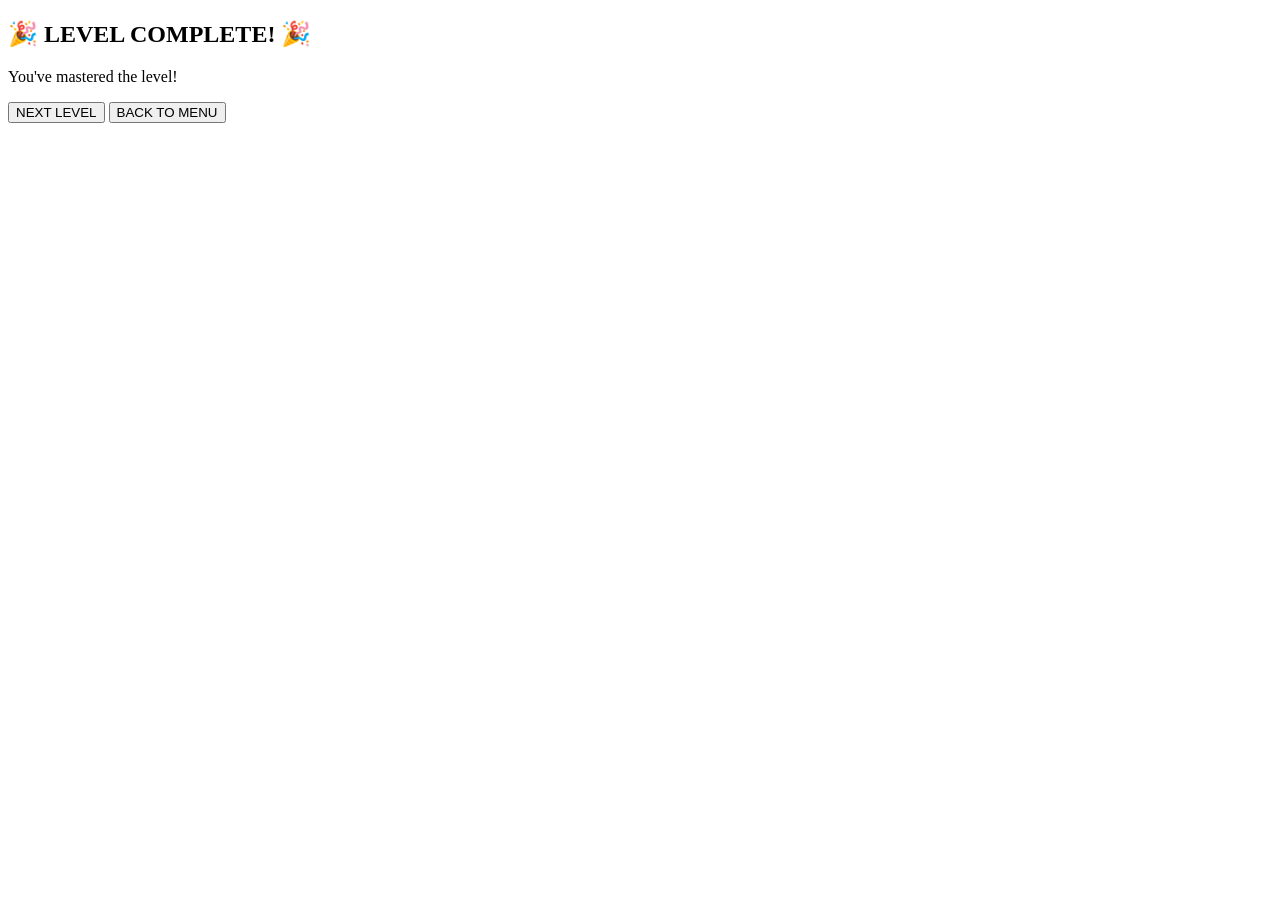
==== index.html @ 3d247ce1 "Add main game interface HTML" ====
<!DOCTYPE html>
<html lang="en">

<head>
	<meta charset="UTF-8">
	<meta name="viewport" content="width=device-width, initial-scale=1.0">
	<title>The Code Game</title>
	<link rel="stylesheet" href="src/css/main.css">
	<link rel="stylesheet" href="src/css/game.css">
</head>

<body>
	<div id="levelSelect" class="level-select">
		<div class="level-cards-container">
			<!-- Level cards will be dynamically added here -->
		</div>
	</div>

	<div id="gameContainer" class="container" style="display: none;">
		<div class="header">
			<div class="header-left">
				<div class="progress-info">
					RULES COMPLETED: <span id="rulesCompleted">0</span> / <span id="totalRules">0</span>
				</div>
			</div>
			<div class="header-center">
				<h1 class="title">THE CODE GAME</h1>
				<p class="level-info">LEVEL: LOADING...</p>
			</div>
			<div class="header-right">
				<button class="back-button">BACK TO MENU</button>
			</div>
		</div>

		<div class="game-area">
			<div class="left-panel">
				<div class="code-editor-container">
					<div class="line-numbers" id="lineNumbers">1</div>
					<textarea id="codeInput" class="code-input"
						placeholder="<!-- Type your HTML code here -->"></textarea>
					<div class="error-indicators" id="errorIndicators"></div>
				</div>

				<div class="rules-section" id="rulesSection">
					<!-- Rules will be dynamically added here -->
				</div>
			</div>

			<div class="right-panel">
				<div class="preview-header">LIVE PREVIEW</div>
				<div id="previewArea" class="preview-area">
					<!-- Preview will be rendered here -->
				</div>
			</div>
		</div>

	</div>

	<div class="modal-overlay" id="modalOverlay"></div>
	<div class="success-modal" id="successModal">
		<h2>🎉 LEVEL COMPLETE! 🎉</h2>
		<p>You've mastered the level!</p>
		<div class="success-buttons">
			<button class="submit-button next-level" id="nextLevelBtn">NEXT LEVEL</button>
			<button class="submit-button back-menu" id="backMenuBtn">BACK TO MENU</button>
		</div>
	</div>

	<script type="module" src="src/js/main.js"></script>
</body>

</html>
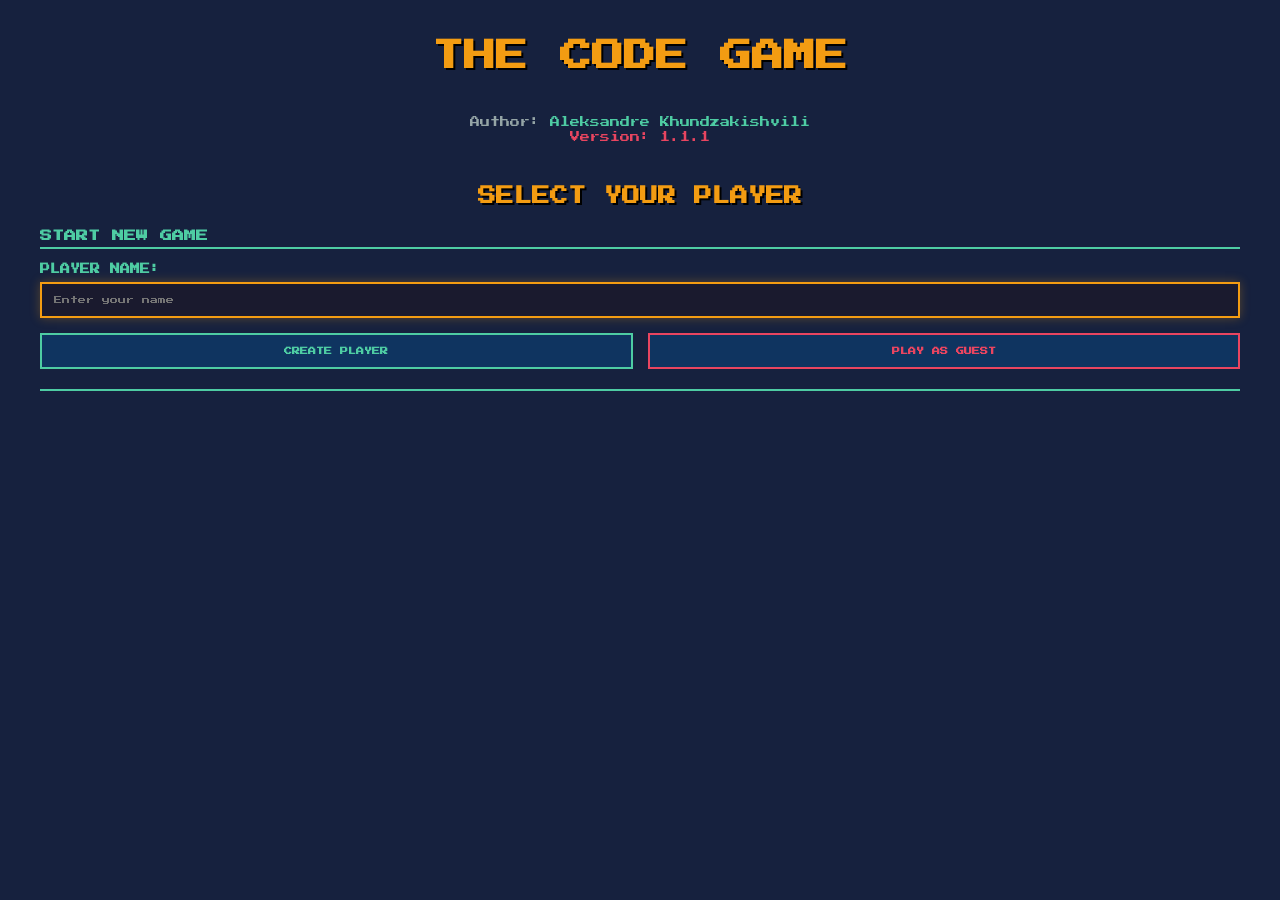
==== commit b4b77410: "Add animated background with floating code symbols - Version 1.1.1" ====
--- a/index.html
+++ b/index.html
@@ -10,6 +10,12 @@
 </head>
 
 <body>
+	<!-- Animated Background Layer -->
+	<div id="code-background">
+		<div class="floating-symbols" id="floating-symbols">
+		</div>
+	</div>
+
 	<div id="levelSelect" class="level-select">
 		<div class="level-cards-container">
 			<!-- Level cards will be dynamically added here -->
--- a/src/css/main.css
+++ b/src/css/main.css
@@ -0,0 +1,215 @@
+@import url('https://fonts.googleapis.com/css2?family=Press+Start+2P&display=swap');
+
+* {
+	margin: 0;
+	padding: 0;
+	box-sizing: border-box;
+}
+
+body {
+	font-family: 'Press Start 2P', monospace;
+	background-color: #1a1a2e;
+	color: #eee;
+	min-height: 100vh;
+	image-rendering: pixelated;
+	image-rendering: -moz-crisp-edges;
+	image-rendering: crisp-edges;
+	overflow-x: hidden;
+}
+
+.container {
+	width: 100%;
+	height: 100vh;
+	display: flex;
+	flex-direction: column;
+	position: relative;
+	z-index: 100;
+}
+
+.header {
+	background-color: #0f3460;
+	padding: 15px 20px;
+	border-bottom: 4px solid #000;
+	display: flex;
+	justify-content: space-between;
+	align-items: center;
+	height: 80px;
+}
+
+.header-left, .header-right {
+	flex: 1;
+}
+
+.header-center {
+	flex: 2;
+	text-align: center;
+}
+
+.header-right {
+	text-align: right;
+}
+
+.title {
+	color: #f39c12;
+	font-size: 20px;
+	text-shadow: 3px 3px 0px #000;
+	margin-bottom: 10px;
+}
+
+.level-info {
+	font-size: 12px;
+	color: #4ecca3;
+}
+
+.author-info {
+	margin: 20px 0;
+	text-align: center;
+}
+
+.author-info .version {
+	font-size: 8px;
+	color: #95a5a6;
+	margin-bottom: 5px;
+}
+
+.author-info .author {
+	font-size: 8px;
+	color: #95a5a6;
+}
+
+.author-info .author a {
+	color: #4ecca3;
+	text-decoration: none;
+	transition: color 0.3s ease;
+}
+
+.author-info .author a:hover {
+	color: #f39c12;
+}
+
+/* --- Animated Background Styles --- */
+#code-background {
+	position: fixed;
+	top: 0;
+	left: 0;
+	width: 100%;
+	height: 100%;
+	background-color: rgba(0, 0, 0, 0.1);
+	z-index: 0;
+	perspective: 800px;
+}
+
+.floating-symbols {
+	position: absolute;
+	top: 0;
+	left: 0;
+	width: 100%;
+	height: 100%;
+	pointer-events: none;
+}
+
+.symbol {
+	position: absolute;
+	width: 24px;
+	height: 24px;
+	z-index: 10;
+	animation: sparkle 4s ease-in-out infinite;
+}
+
+/* Pixelated HTML Symbol (<>) */
+.symbol.html {
+	background:
+		/* < shape */
+		linear-gradient(#ff6b6b 0 0) 2px 6px/2px 2px,
+		linear-gradient(#ff6b6b 0 0) 4px 8px/2px 2px,
+		linear-gradient(#ff6b6b 0 0) 6px 10px/2px 2px,
+		linear-gradient(#ff6b6b 0 0) 4px 12px/2px 2px,
+		linear-gradient(#ff6b6b 0 0) 2px 14px/2px 2px,
+		/* > shape */
+		linear-gradient(#ff6b6b 0 0) 16px 6px/2px 2px,
+		linear-gradient(#ff6b6b 0 0) 14px 8px/2px 2px,
+		linear-gradient(#ff6b6b 0 0) 12px 10px/2px 2px,
+		linear-gradient(#ff6b6b 0 0) 14px 12px/2px 2px,
+		linear-gradient(#ff6b6b 0 0) 16px 14px/2px 2px;
+	background-repeat: no-repeat;
+}
+
+/* Pixelated CSS Symbol ({}) */
+.symbol.css {
+	background:
+		/* { shape */
+		linear-gradient(#4ecdc4 0 0) 4px 4px/2px 2px,
+		linear-gradient(#4ecdc4 0 0) 2px 6px/2px 2px,
+		linear-gradient(#4ecdc4 0 0) 4px 8px/2px 2px,
+		linear-gradient(#4ecdc4 0 0) 2px 10px/2px 2px,
+		linear-gradient(#4ecdc4 0 0) 4px 12px/2px 2px,
+		linear-gradient(#4ecdc4 0 0) 2px 14px/2px 2px,
+		linear-gradient(#4ecdc4 0 0) 4px 16px/2px 2px,
+		/* } shape */
+		linear-gradient(#4ecdc4 0 0) 14px 4px/2px 2px,
+		linear-gradient(#4ecdc4 0 0) 16px 6px/2px 2px,
+		linear-gradient(#4ecdc4 0 0) 14px 8px/2px 2px,
+		linear-gradient(#4ecdc4 0 0) 16px 10px/2px 2px,
+		linear-gradient(#4ecdc4 0 0) 14px 12px/2px 2px,
+		linear-gradient(#4ecdc4 0 0) 16px 14px/2px 2px,
+		linear-gradient(#4ecdc4 0 0) 14px 16px/2px 2px;
+	background-repeat: no-repeat;
+}
+
+/* Pixelated JS Symbol (()) */
+.symbol.js {
+	background:
+		/* ( shape */
+		linear-gradient(#ffe66d 0 0) 6px 4px/2px 2px,
+		linear-gradient(#ffe66d 0 0) 4px 6px/2px 2px,
+		linear-gradient(#ffe66d 0 0) 4px 8px/2px 2px,
+		linear-gradient(#ffe66d 0 0) 4px 10px/2px 2px,
+		linear-gradient(#ffe66d 0 0) 4px 12px/2px 2px,
+		linear-gradient(#ffe66d 0 0) 4px 14px/2px 2px,
+		linear-gradient(#ffe66d 0 0) 6px 16px/2px 2px,
+		/* ) shape */
+		linear-gradient(#ffe66d 0 0) 12px 4px/2px 2px,
+		linear-gradient(#ffe66d 0 0) 14px 6px/2px 2px,
+		linear-gradient(#ffe66d 0 0) 14px 8px/2px 2px,
+		linear-gradient(#ffe66d 0 0) 14px 10px/2px 2px,
+		linear-gradient(#ffe66d 0 0) 14px 12px/2px 2px,
+		linear-gradient(#ffe66d 0 0) 14px 14px/2px 2px,
+		linear-gradient(#ffe66d 0 0) 12px 16px/2px 2px;
+	background-repeat: no-repeat;
+}
+
+/* --- Sparkle Animation --- */
+@keyframes sparkle {
+	0% {
+		opacity: 0;
+		transform: scale(0.5);
+	}
+	20% {
+		opacity: 0.8;
+		transform: scale(1);
+	}
+	80% {
+		opacity: 0.8;
+		transform: scale(1);
+	}
+	100% {
+		opacity: 0;
+		transform: scale(0.5);
+	}
+}
+
+/* --- Pulse effect for occasional emphasis --- */
+@keyframes pulse {
+	0%, 100% {
+		opacity: 0.8;
+		transform: scale(1);
+	}
+	50% {
+		opacity: 1;
+		transform: scale(1.2);
+	}
+}
+
+.symbol.pulse {
+	animation: sparkle 4s ease-in-out infinite, pulse 2s ease-in-out infinite;
+}
--- a/src/css/game.css
+++ b/src/css/game.css
@@ -0,0 +1,460 @@
+/* Main Game Area */
+.game-area {
+	flex: 1;
+	display: flex;
+	height: calc(100vh - 80px);
+	min-height: 500px;
+}
+
+/* Left Panel - Code Editor */
+.left-panel {
+	width: 50%;
+	background-color: #16213e;
+	border-right: 4px solid #0f3460;
+	display: flex;
+	flex-direction: column;
+	padding: 20px;
+	overflow-y: auto;
+}
+
+.code-editor-container {
+	position: relative;
+	height: 40%;
+	min-height: 200px;
+	margin-bottom: 20px;
+	border: 2px solid #0f3460;
+	background-color: #0f1e3d;
+	display: flex;
+}
+
+.line-numbers {
+	background-color: #0a1528;
+	color: #6c7b7f;
+	font-family: 'Courier New', monospace;
+	font-size: 14px;
+	padding: 20px 10px 20px 20px;
+	text-align: right;
+	user-select: none;
+	border-right: 1px solid #0f3460;
+	min-width: 50px;
+	line-height: 1.5;
+	white-space: pre;
+}
+
+.code-input {
+	flex: 1;
+	height: 100%;
+	background-color: transparent;
+	border: none;
+	color: #4ecca3;
+	font-family: 'Courier New', monospace;
+	font-size: 14px;
+	padding: 20px;
+	resize: none;
+	line-height: 1.5;
+}
+
+.code-input:focus {
+	outline: none;
+}
+
+.code-editor-container:focus-within {
+	border-color: #4ecca3;
+}
+
+.error-indicators {
+	position: absolute;
+	top: 20px;
+	right: 10px;
+	pointer-events: none;
+}
+
+.error-indicator {
+	position: absolute;
+	right: 0;
+	width: 16px;
+	height: 21px;
+	background-color: #e94560;
+	color: white;
+	font-size: 12px;
+	font-weight: bold;
+	text-align: center;
+	line-height: 21px;
+	cursor: pointer;
+	pointer-events: all;
+	border-radius: 2px;
+	transition: all 0.3s ease;
+}
+
+.error-indicator:hover {
+	background-color: #c73650;
+	transform: scale(1.1);
+}
+
+.error-tooltip {
+	position: absolute;
+	right: 25px;
+	top: 50%;
+	transform: translateY(-50%);
+	background-color: #1a1a2e;
+	color: #eee;
+	padding: 8px 12px;
+	border: 1px solid #e94560;
+	border-radius: 4px;
+	font-family: 'Press Start 2P', monospace;
+	font-size: 8px;
+	white-space: nowrap;
+	z-index: 1000;
+	opacity: 0;
+	pointer-events: none;
+	transition: opacity 0.3s ease;
+	max-width: 300px;
+	word-wrap: break-word;
+	white-space: normal;
+	line-height: 1.4;
+}
+
+.error-indicator:hover .error-tooltip {
+	opacity: 1;
+}
+
+/* Rules Section */
+.rules-section {
+	flex: 1;
+	overflow-y: auto;
+}
+
+.rule-card {
+	background-color: #0f3460;
+	border: 2px solid #000;
+	margin-bottom: 15px;
+	position: relative;
+	transition: all 0.3s ease;
+}
+
+.rule-card.completed {
+	border-color: #4ecca3;
+	opacity: 0.8;
+}
+
+.rule-card.current {
+	border-color: #f39c12;
+	box-shadow: 0 0 10px rgba(243, 156, 18, 0.3);
+}
+
+.rule-card.locked {
+	opacity: 0.3;
+	pointer-events: none;
+}
+
+.rule-header {
+	display: flex;
+	justify-content: space-between;
+	align-items: center;
+	padding: 15px;
+	background-color: rgba(0, 0, 0, 0.3);
+}
+
+.rule-number {
+	background-color: #e94560;
+	color: white;
+	padding: 5px 10px;
+	font-size: 10px;
+	position: absolute;
+	top: -2px;
+	left: -2px;
+}
+
+.rule-card.completed .rule-number {
+	background-color: #4ecca3;
+}
+
+.rule-card.current .rule-number {
+	background-color: #f39c12;
+}
+
+.rule-text {
+	font-size: 10px;
+	line-height: 1.6;
+	padding-left: 40px;
+	flex: 1;
+}
+
+.rule-actions {
+	display: flex;
+	gap: 10px;
+	align-items: center;
+}
+
+.info-button {
+	background-color: #f39c12;
+	color: #000;
+	border: none;
+	padding: 5px 10px;
+	font-family: inherit;
+	font-size: 8px;
+	cursor: pointer;
+	transition: all 0.3s ease;
+}
+
+.info-button:hover {
+	background-color: #e67e22;
+	transform: scale(1.1);
+}
+
+.rule-status {
+	font-size: 16px;
+	margin-left: 10px;
+}
+
+.rule-hint {
+	display: none;
+	padding: 15px;
+	background-color: rgba(243, 156, 18, 0.1);
+	border-top: 2px solid #f39c12;
+	font-size: 9px;
+	line-height: 1.8;
+	color: #f39c12;
+}
+
+.rule-hint.visible {
+	display: block;
+}
+
+.rule-hint code {
+	background-color: rgba(255, 255, 255, 0.1);
+	padding: 2px 5px;
+	font-family: 'Courier New', monospace;
+}
+
+/* Right Panel - Preview */
+.right-panel {
+	width: 50%;
+	background-color: #0f1e3d;
+	padding: 20px;
+	overflow: auto;
+}
+
+.preview-header {
+	background-color: #0f3460;
+	padding: 10px;
+	margin-bottom: 20px;
+	font-size: 10px;
+	text-align: center;
+	color: #4ecca3;
+	border: 2px solid #000;
+}
+
+.preview-area {
+	background-color: white;
+	height: calc(100% - 60px);
+	min-height: 300px;
+	border: 2px solid #0f3460;
+	padding: 20px;
+	color: black;
+	font-family: Arial, sans-serif;
+	font-size: 16px;
+	overflow-y: auto;
+}
+
+.preview-error {
+	background-color: #e94560;
+	color: white;
+	padding: 20px;
+	font-size: 10px;
+	text-align: center;
+}
+
+/* User content isolation container */
+.user-content-container {
+	/* Reset all inherited styles */
+	all: initial;
+	/* Set basic defaults for user content */
+	font-family: Arial, sans-serif;
+	font-size: 16px;
+	color: black;
+	line-height: 1.4;
+	/* Ensure container takes full space */
+	display: block;
+	width: 100%;
+	height: 100%;
+}
+
+/* Progress Info in Header */
+.progress-info {
+	font-size: 10px;
+	color: #4ecca3;
+}
+
+.back-button {
+	background-color: #e94560;
+	color: white;
+	border: none;
+	padding: 8px 15px;
+	font-family: inherit;
+	font-size: 9px;
+	cursor: pointer;
+	transition: all 0.3s ease;
+	margin-left: 10px;
+}
+
+.back-button:hover {
+	background-color: #c73650;
+}
+
+/* Complete Level Button */
+.complete-level-btn {
+	width: 100%;
+	background: linear-gradient(135deg, #4ecca3, #45b7aa);
+	color: #16213e;
+	border: none;
+	padding: 15px 20px;
+	font-family: 'Press Start 2P', monospace;
+	font-size: 10px;
+	cursor: pointer;
+	text-transform: uppercase;
+	margin-top: 20px;
+	transition: all 0.3s ease;
+	box-shadow: 0 4px 8px rgba(78, 204, 163, 0.3);
+	display: none;
+	animation: pulse-glow 2s infinite;
+}
+
+.complete-level-btn:hover {
+	background: linear-gradient(135deg, #5fd4b3, #4ecca3);
+	transform: translateY(-2px);
+	box-shadow: 0 6px 16px rgba(78, 204, 163, 0.4);
+}
+
+.complete-level-btn:active {
+	transform: translateY(0);
+	box-shadow: 0 2px 4px rgba(78, 204, 163, 0.3);
+}
+
+@keyframes pulse-glow {
+	0%, 100% {
+		box-shadow: 0 4px 8px rgba(78, 204, 163, 0.3);
+	}
+	50% {
+		box-shadow: 0 4px 20px rgba(78, 204, 163, 0.6), 0 0 30px rgba(78, 204, 163, 0.3);
+	}
+}
+
+/* Level Selection (simplified for now) */
+.level-select {
+	display: flex;
+	justify-content: center;
+	align-items: center;
+	height: 100vh;
+	flex-direction: column;
+	gap: 30px;
+	position: relative;
+	z-index: 100;
+}
+
+.level-card-simple {
+	background-color: #16213e;
+	border: 4px solid #0f3460;
+	padding: 30px 50px;
+	cursor: pointer;
+	transition: all 0.3s ease;
+	text-align: center;
+}
+
+.level-card-simple:hover {
+	border-color: #f39c12;
+	transform: scale(1.05);
+}
+
+/* Success Modal */
+.success-modal {
+	position: fixed;
+	top: 50%;
+	left: 50%;
+	transform: translate(-50%, -50%);
+	background-color: #16213e;
+	border: 4px solid #4ecca3;
+	padding: 40px;
+	text-align: center;
+	display: none;
+	z-index: 1000;
+	min-width: 400px;
+	box-shadow: 0 0 20px rgba(78, 204, 163, 0.3);
+}
+
+.success-modal h2 {
+	color: #4ecca3;
+	font-size: 16px;
+	margin-bottom: 20px;
+	font-family: 'Press Start 2P', monospace;
+	text-shadow: 2px 2px 0px #000;
+}
+
+.success-modal p {
+	font-size: 10px;
+	margin-bottom: 30px;
+	color: #eee;
+	font-family: 'Press Start 2P', monospace;
+	line-height: 1.6;
+}
+
+.success-buttons {
+	display: flex;
+	gap: 15px;
+	justify-content: center;
+}
+
+.success-modal .submit-button {
+	background-color: #4ecca3;
+	color: #16213e;
+	border: none;
+	padding: 12px 24px;
+	font-family: 'Press Start 2P', monospace;
+	font-size: 10px;
+	cursor: pointer;
+	transition: all 0.3s ease;
+	text-transform: uppercase;
+	flex: 1;
+	max-width: 200px;
+}
+
+.success-modal .submit-button.next-level {
+	background-color: #f39c12;
+	color: #16213e;
+}
+
+.success-modal .submit-button.back-menu {
+	background-color: #e94560;
+	color: white;
+}
+
+.success-modal .submit-button:hover {
+	transform: translateY(-2px);
+	box-shadow: 0 4px 8px rgba(0,0,0,0.3);
+}
+
+.success-modal .submit-button.next-level:hover {
+	background-color: #e67e22;
+}
+
+.success-modal .submit-button.back-menu:hover {
+	background-color: #c7385a;
+}
+
+@media (max-width: 768px) {
+	.success-buttons {
+		flex-direction: column;
+		gap: 10px;
+	}
+}
+
+.modal-overlay {
+	position: fixed;
+	top: 0;
+	left: 0;
+	width: 100%;
+	height: 100%;
+	background-color: rgba(0, 0, 0, 0.8);
+	display: none;
+	z-index: 999;
+}
